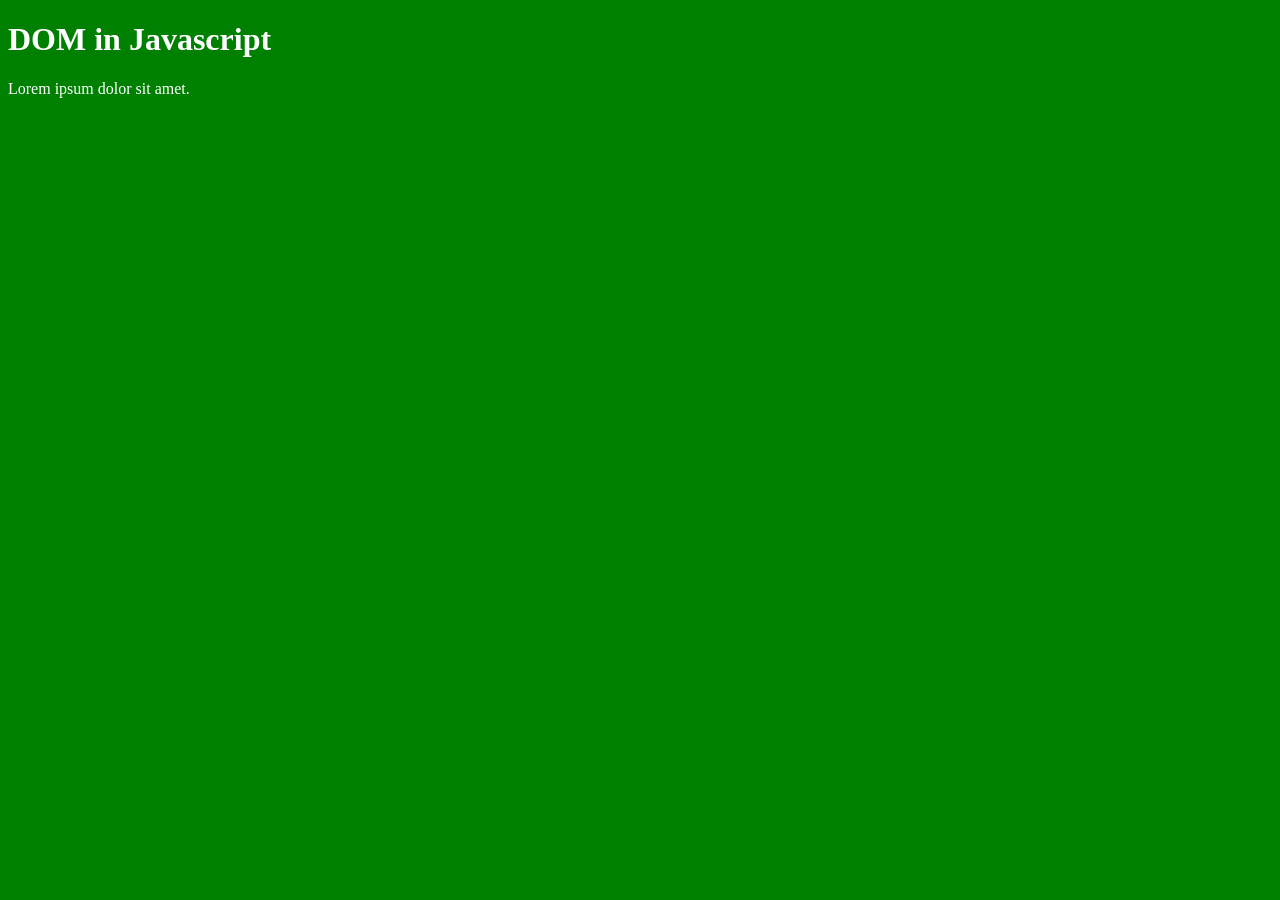
==== DOM/one.html @ 05bc134a "Started learning DOM in JS" ====
<!DOCTYPE html>
<html lang="en">
<head>
    <meta charset="UTF-8">
    <meta name="viewport" content="width=device-width, initial-scale=1.0">
    <title>DOM Learning</title>
    <style>
        .bg-black{
            background-color: green;
            color: #fff;
        }
    </style>
</head>
<body class="bg-black">
    <div >
        <h1 id="title" class="heading">DOM in Javascript</h1>
        <p>Lorem ipsum dolor sit amet.</p>
    </div>
</body>

<script>


const title = document.getElementById('title')
// title.style.padding = '15px'
</script>
</html>
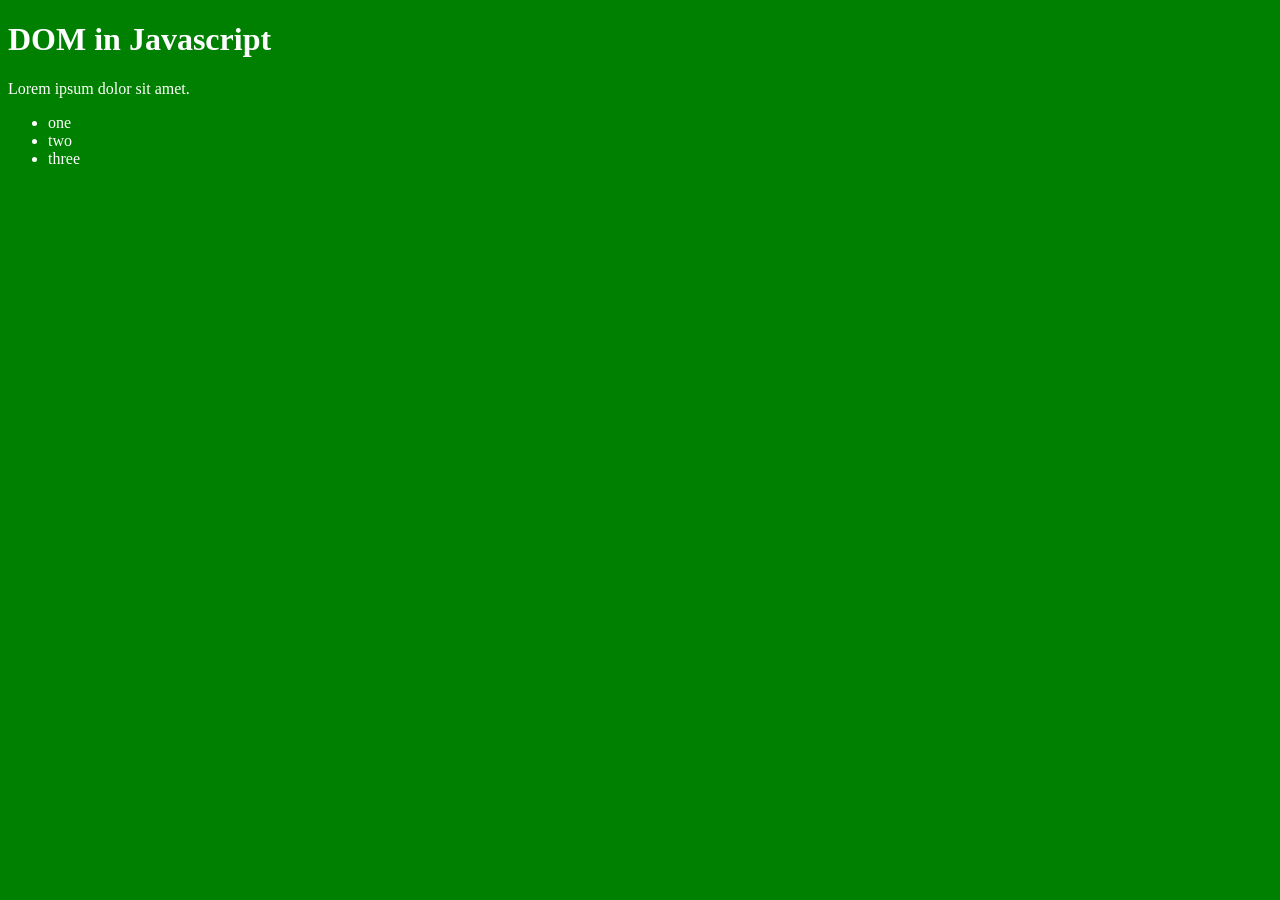
==== commit 29eadc7c: "DOM completed" ====
--- a/DOM/one.html
+++ b/DOM/one.html
@@ -15,6 +15,12 @@
     <div >
         <h1 id="title" class="heading">DOM in Javascript</h1>
         <p>Lorem ipsum dolor sit amet.</p>
+
+        <ul>
+            <li class="list">one</li>
+            <li class="list">two</li>
+            <li class="list">three</li>
+        </ul>
     </div>
 </body>
 
